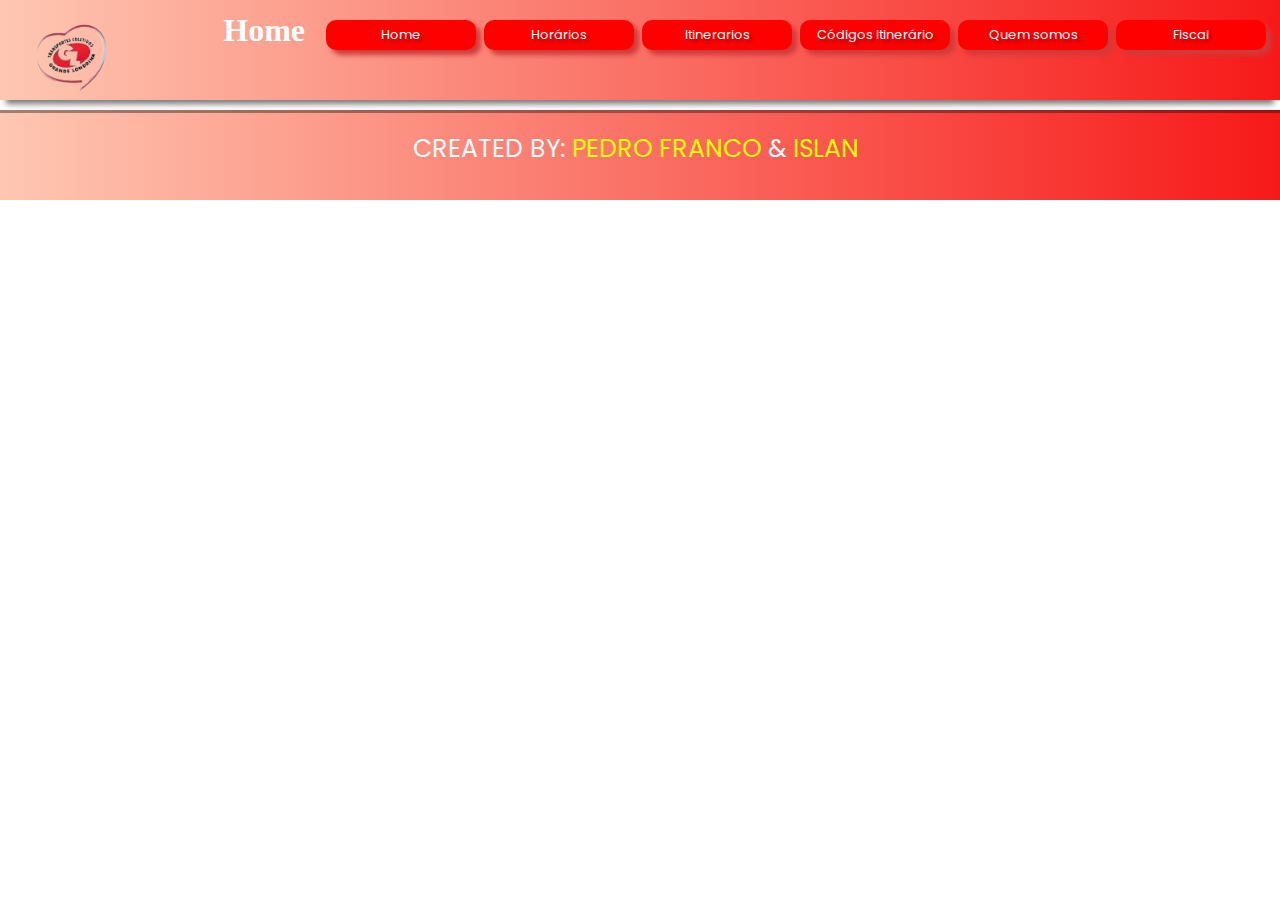
==== index.html @ 49aa9a88 "projeto cco" ====
<!DOCTYPE html>
<html lang="pt-br">
<head>
    <meta charset="UTF-8">
    <meta http-equiv="X-UA-Compatible" content="IE=edge">
    <meta name="viewport" content="width=device-width, initial-scale=1.0">
    <link rel="stylesheet" href="style.css">
    <title>Home</title>
    
</head>
<body>
    <header class="header">
        
        <a href="index.html"><img src="logotcgl.png" alt="TCGL logo" class="logo"></a>

        <h1 class="titulo-header">
            Home
        </h1>

        <nav class="menu-header">
            <a href="index.html" class="menu-header-items">Home</a>
            <a href="horarios.html" class="menu-header-items">Horários</a>
            <a href="itinerarios.html" class="menu-header-items">Itinerarios</a>
            <a href="codigo.html" class="menu-header-items">Códigos Itinerário</a>
            <a href="credits.html" class="menu-header-items">Quem somos</a>
            <a href="Fiscal.html" class="menu-header-items">Fiscal</a>
            
        </nav>
        
    </header> 

    <main class="main-home">
        <div class="main-container">
                
        </div>
    </main>

    <footer class="footer">
        <span class="footer-creditos">
            Created by: <a href="#" style="color: yellow; text-decoration: none;">Pedro Franco</a> & <a href="#" style="color: yellow; text-decoration: none;">Islan</a>
        </span>
    </footer>
</body>
</html>
---- style.css ----
@import url('https://fonts.googleapis.com/css2?family=Poppins:wght@500&display=swap');

body{
    margin: 0%;
    padding: 0%;
    background-image: url();
    background-repeat: no-repeat;
    width: auto;
    height: auto;
}

.alerta_div {
    margin: 250px;
    background-color: rgba(209, 0, 0, 0.815);
    border-radius: 5px;
    box-shadow: 4px 4px rgba(0, 0, 0, 0.281);
    border-style: solid;
    border-radius: 40px;
    border-color: rgba(209, 0, 0, 0.336);
    height: 160px;
    width: 69vw;
}

.alerta_titulo {
    margin: 0px;
    padding: 0px;
    text-transform: uppercase;
    padding: 10px;
    color: white;
    text-shadow: none;
}

.alerta_button {
    position: absolute;
    top: 47%;
    left: 79%;
    background-color: white;
    height: 50px;
    width: 100px;
    border-style: outset;
    border-color: white;
    border-radius: 20px;
    text-shadow: none;
}

.alerta_button:hover {
    background: rgba(145, 41, 41, 0.534);
	color: #fff;
	border: 1px solid #eee;
	border-radius: 20px;
	box-shadow: 1px 1px 1px rgba(145, 41, 41, 0.534);
	text-shadow: none;
}
.gl {
    margin: 0px;
    padding: 0px;
}


.logo {
    width: 80px;
    height: 80px;
    display: flex;
    justify-content: flex-start;
    padding-top: 5px;
    margin-right: 100px;
    margin-top: 13px;
}

.header {
    background-image: linear-gradient(to left, rgb(247, 25, 25), rgba(252, 71, 0, 0.301));
    height: 100px;
    display: flex;
    flex-wrap: wrap;
    justify-content: flex-end;
    -webkit-box-shadow: 0 10px 6px -6px #777;
    -moz-box-shadow: 0 10px 6px -6px #777;
    box-shadow: 0 10px 6px -6px #777;
}

.main-home {
    width:auto;
    height:auto;
    margin-left: 10px;
    background-image: linear-gradient(to top, rgb(121, 31, 31), rgb(226, 90, 90)(148, 40, 40) )
}

.main-credits {
    width: auto;
    height: auto;
    margin-left: 10px;
    background-image: linear-gradient(to bottom, #f5f5dc, #a5a585)

}

.main-horarios {
    width: auto;
    height: auto;
    background-image: linear-gradient(to bottom, #f5f5dc, #a5a585 );
    -webkit-box-shadow: 0 10px 6px -6px #777;
    -moz-box-shadow: 0 10px 6px -6px #777;
    box-shadow: 0 10px 6px -6px #777;
    display: flex;
    margin-left: 10px;
    border-radius: 0 0 1% 1%;
    justify-content: center;
}

.main-codigos {
    margin-top: 30px 20px 20px 30px;
    padding: 50px 0px 50px;
    width: auto;
    height: auto;
    background-image: linear-gradient(to bottom, #f5f5dc, #a5a585)
}

.menu-header {
    margin: 5px;
    display: inline-flex;
    justify-content: flex-end;   
    text-decoration: none;
    padding-top: 5px;
    padding-right: 5px;
    font-family: 'Poppins';font-size: 13px;
    text-shadow: 3px 3px 3px rgba(0, 0, 0, 0.342);
}

.menu-header-items {
    margin: 10px 4px 0px 4px;
    height: 20px;
    width: 140px;
    background-color: red;
    color: white;
    border: 5px solid red;
    border-radius: 10px;
    display: flex;
    justify-content: center;
    text-decoration: none;
    box-shadow: 5px 5px 5px rgb(207, 59, 59);
}

.menu-header-items:hover {
    width: 120px;
    height: 30px;
    color: black;
    background: rgb(207, 59, 59);
    border: 5px solid rgb(207, 59, 59);
    transition: none;
    -webkit-transition: .4s;
}

.titulo-header {
    margin: 2px 2px 2px 2px;
    padding: 10px 10px 10px 10px;
    position: center;
    color: white;
   
}

.main-itinerarios ul li {
    width: 1000px;
    display: flex;
    justify-content: space-between 10px;
    align-content: normal;
}

.main-itinerarios {
    display: block;
    padding-bottom: 0px;
    margin-bottom: 20px;
    width: auto;
    height: auto;
    background-color: #7777772f;
}

.lista-caminhos {
    display: flex;
    flex-wrap: nowrap;
    justify-content: center;
    padding: 0px;
    margin-bottom: 0px;
    width:90%;
    margin-right:0;
}

.lista-caminhos {
    width: 1000px;
}

.lista-caminhos ul li iframe {
    display: inline-block;
    vertical-align: top;
    margin: auto;
    overflow: auto;
}

.itinerarios-listas {
    width: 1000px;
    height: 420px;
    margin: 10px 10px 10px 10px;
    padding: 10px 10px 10px;
}

.caminhos {
    margin-left: 20px;
    display: flex;
    flex-wrap: wrap;
    justify-content: center;
}

.caminhos > h2 {
    font-size: 18px;
}

iframe {
    width: 300px;
    height: 300px;
    padding: 0px;
    margin-top: 25px;
}

#caminhos {
    display: flex;
    flex-wrap: nowrap;
    width: 200px;
    height: 50px;
    margin-right: 0;
    padding-right: 0;
}

.itinerarios-mapas {
    display: flex;
    justify-content: flex-start;
    flex-flow: column;
    width: 90%;
    height: 100%;
}

.itinerarios-listas {
    display: flex;
    justify-content: center;
    width: 100%;
    margin-right: 0;
    padding-right: 0;
}

.nome-linha {
    font-family: 'Poppins', sans-serif;
    font-size: 6px
}

.select-shadow {
    height: 30px;
    
}

.semana-horarios {
    width: 1300px;
    height: 1100px;
    margin: 10px 10px 10px 10px;
    padding: 10px 10px 10px 20px;
}

.codigos {
    width: 90%;
    height: 600px;
    margin: 16px 16px 16px;
    position: relative;
}

.main-horarios h1 {
    display: flex;
    justify-content: center;
}

.main-horarios h2 {
    margin-left: 18px;
}

.titulo-terminais {
    background-color: rgb(247, 25, 25);
    height: 50px;
    display: flex;
    justify-content: center;
    align-items: center;
    margin-top: 20px;
    border-radius: 5px;
    box-shadow: 0.5rem 0.5rem 0.5rem rgba(0, 0, 0, 0.336);
}

.footer {
    background-image: linear-gradient(to left, rgb(247, 25, 25), rgba(252, 71, 0, 0.301));
    width: 100%;
    height: 90px;
    box-shadow:inset 0px 3px 0px rgba(0, 0, 0, 0.356);
    margin-top: 10px;
    font-family: 'Poppins', sans-serif;
    color: white;
    text-transform: uppercase;
    display: flex;
    justify-content: center;
    font-size: 25px;
}

.footer-creditos {
    margin: 20px 23px 23px 15px;
}
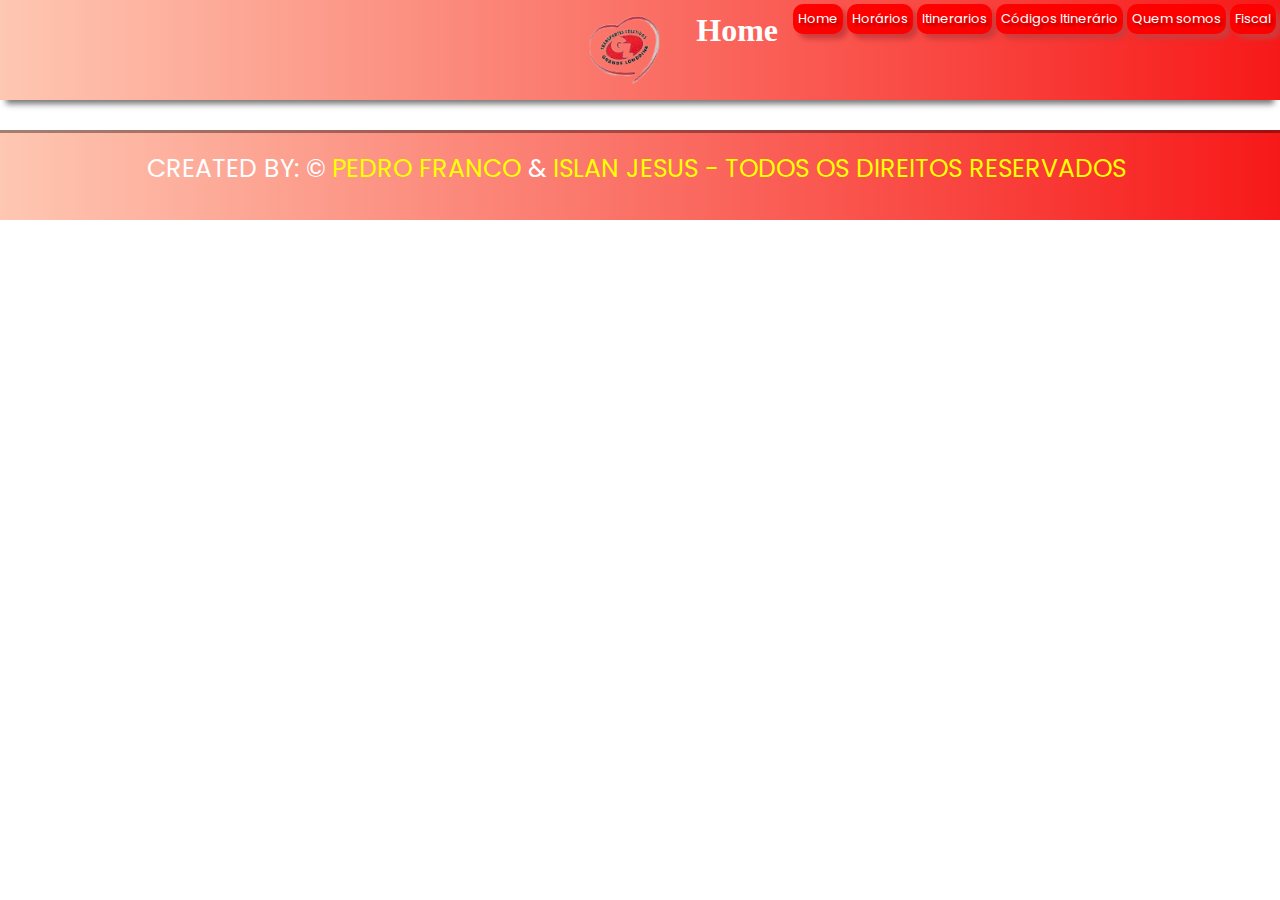
==== commit 2e1f5d08: "Add files via upload" ====
--- a/index.html
+++ b/index.html
@@ -37,8 +37,9 @@
 
     <footer class="footer">
         <span class="footer-creditos">
-            Created by: <a href="#" style="color: yellow; text-decoration: none;">Pedro Franco</a> & <a href="#" style="color: yellow; text-decoration: none;">Islan</a>
+            Created by: &copy;<a href="#" style="color: yellow; text-decoration: none;"> Pedro Franco</a> & <a href="#" style="color: yellow; text-decoration: none;"> Islan Jesus - Todos os direitos reservados</a>
         </span>
+        
     </footer>
 </body>
 </html>--- a/style.css
+++ b/style.css
@@ -51,10 +51,6 @@
 	box-shadow: 1px 1px 1px rgba(145, 41, 41, 0.534);
 	text-shadow: none;
 }
-.gl {
-    margin: 0px;
-    padding: 0px;
-}
 
 
 .logo {
@@ -63,25 +59,60 @@
     display: flex;
     justify-content: flex-start;
     padding-top: 5px;
-    margin-right: 100px;
-    margin-top: 13px;
+    margin-right: 20px;
+    margin-top: 5px;
 }
 
 .header {
+    min-width: 320px;
+    max-width: 1600px;
     background-image: linear-gradient(to left, rgb(247, 25, 25), rgba(252, 71, 0, 0.301));
     height: 100px;
     display: flex;
-    flex-wrap: wrap;
     justify-content: flex-end;
     -webkit-box-shadow: 0 10px 6px -6px #777;
     -moz-box-shadow: 0 10px 6px -6px #777;
     box-shadow: 0 10px 6px -6px #777;
 }
+.menu-header {
+    margin: 1px;
+    display: inline-flex;
+    justify-content: left; 
+    text-decoration: none;
+    padding-top: 1px;
+    padding-right: 1px;
+    font-family: 'Poppins';font-size: 13px;
+    text-shadow: 3px 3px 3px rgba(0, 0, 0, 0.342);
+}
+
+.menu-header-items {
+    margin: 2px 2px 2px 2px;
+    height: 20px;
+    background-color: red;
+    color: white;
+    border: 5px solid red;
+    border-radius: 10px;
+    display: flex;
+    justify-content: center;
+    text-decoration: none;
+    box-shadow: 5px 5px 5px rgb(207, 59, 59);
+}
+
+.menu-header-items:hover {
+    width: 120px;
+    height: 30px;
+    color: black;
+    background: yellow;
+    border: 5px solid yellow;
+    transition: none;
+    -webkit-transition: .4s;
+}
 
 .main-home {
     width:auto;
     height:auto;
     margin-left: 10px;
+    margin-bottom: 30px;
     background-image: linear-gradient(to top, rgb(121, 31, 31), rgb(226, 90, 90)(148, 40, 40) )
 }
 
@@ -94,85 +125,86 @@
 }
 
 .main-horarios {
-    width: auto;
+    
     height: auto;
     background-image: linear-gradient(to bottom, #f5f5dc, #a5a585 );
-    -webkit-box-shadow: 0 10px 6px -6px #777;
-    -moz-box-shadow: 0 10px 6px -6px #777;
-    box-shadow: 0 10px 6px -6px #777;
-    display: flex;
-    margin-left: 10px;
+    display: flex;
+    margin: auto;
     border-radius: 0 0 1% 1%;
     justify-content: center;
+    min-width: 320px;
+    max-width: 1300px;
+    display: block
+}
+
+main .tcr > h1 {
+    background-color:  rgb(0, 225, 255);
 }
 
 .main-codigos {
     margin-top: 30px 20px 20px 30px;
     padding: 50px 0px 50px;
-    width: auto;
     height: auto;
     background-image: linear-gradient(to bottom, #f5f5dc, #a5a585)
 }
 
-.menu-header {
-    margin: 5px;
-    display: inline-flex;
-    justify-content: flex-end;   
-    text-decoration: none;
-    padding-top: 5px;
-    padding-right: 5px;
-    font-family: 'Poppins';font-size: 13px;
-    text-shadow: 3px 3px 3px rgba(0, 0, 0, 0.342);
-}
-
-.menu-header-items {
-    margin: 10px 4px 0px 4px;
-    height: 20px;
-    width: 140px;
-    background-color: red;
-    color: white;
-    border: 5px solid red;
-    border-radius: 10px;
-    display: flex;
-    justify-content: center;
-    text-decoration: none;
-    box-shadow: 5px 5px 5px rgb(207, 59, 59);
-}
-
-.menu-header-items:hover {
-    width: 120px;
-    height: 30px;
-    color: black;
-    background: rgb(207, 59, 59);
-    border: 5px solid rgb(207, 59, 59);
-    transition: none;
-    -webkit-transition: .4s;
-}
 
 .titulo-header {
     margin: 2px 2px 2px 2px;
     padding: 10px 10px 10px 10px;
     position: center;
     color: white;
-   
-}
+    font-size: 32px;
+ }
 
 .main-itinerarios ul li {
-    width: 1000px;
+    
     display: flex;
     justify-content: space-between 10px;
     align-content: normal;
 }
 
 .main-itinerarios {
+   
     display: block;
     padding-bottom: 0px;
     margin-bottom: 20px;
-    width: auto;
     height: auto;
     background-color: #7777772f;
 }
 
+.fiscal-plan {
+    margin: auto;
+   padding: 10px 10px 10px 20px;
+   width: 90%;
+   height: 700px;
+   display: block;
+}
+
+.fiscais {
+    height: auto;
+    background-image: linear-gradient(to bottom, #f5f5dc, #a5a585 );
+    display: flex;
+    margin: auto;
+    border-radius: 0 0 1% 1%;
+    justify-content: center;
+    width: 90%;
+    display: block;
+}
+
+.fiscais  h1{
+    display: flex;
+    justify-content: center;
+    font-size: 20px;
+    background-color: yellow;
+    height: 35px;
+    display: flex;
+    justify-content: center;
+    align-items: center;
+    margin-top: 16px;
+    border-radius: 5px;
+    box-shadow: 0.5rem 0.5rem 0.5rem rgba(0, 0, 0, 0.336)
+}
 .lista-caminhos {
     display: flex;
     flex-wrap: nowrap;
@@ -212,12 +244,6 @@
     font-size: 18px;
 }
 
-iframe {
-    width: 300px;
-    height: 300px;
-    padding: 0px;
-    margin-top: 25px;
-}
 
 #caminhos {
     display: flex;
@@ -239,7 +265,7 @@
 .itinerarios-listas {
     display: flex;
     justify-content: center;
-    width: 100%;
+    width: 90%;
     margin-right: 0;
     padding-right: 0;
 }
@@ -255,10 +281,33 @@
 }
 
 .semana-horarios {
+   margin: auto;
+   padding: 10px 10px 10px 20px;
+   width: 90%;
+   height: 1100px;
+   display: block;
+}
+
+div.terminal {
+    border: 4px solid #c2c2c26b;
+    padding: 10px;
+    cursor: pointer;
+    margin: 5px;
+    
+}
+
+section.container div.descricao-terminal{
+    height: 0;
+    overflow: hidden;
+    transition: 0.3s;
+}
+
+section.container div.descricao-terminal.ativo {
+    height: 1050px;
     width: 1300px;
-    height: 1100px;
-    margin: 10px 10px 10px 10px;
-    padding: 10px 10px 10px 20px;
+    transition: 0.3s;
+    background-color: rgba(245, 133, 41, 0.356);
+    
 }
 
 .codigos {
@@ -268,25 +317,20 @@
     position: relative;
 }
 
-.main-horarios h1 {
-    display: flex;
-    justify-content: center;
-}
-
 .main-horarios h2 {
-    margin-left: 18px;
-}
-
-.titulo-terminais {
-    background-color: rgb(247, 25, 25);
-    height: 50px;
+    display: flex;
+    justify-content: center;
+    font-size: 20px;
+    background-color: yellow;
+    height: 35px;
     display: flex;
     justify-content: center;
     align-items: center;
-    margin-top: 20px;
+    margin-top: 16px;
     border-radius: 5px;
-    box-shadow: 0.5rem 0.5rem 0.5rem rgba(0, 0, 0, 0.336);
-}
+    box-shadow: 0.5rem 0.5rem 0.5rem rgba(0, 0, 0, 0.336)
+}
+
 
 .footer {
     background-image: linear-gradient(to left, rgb(247, 25, 25), rgba(252, 71, 0, 0.301));
@@ -304,4 +348,6 @@
 
 .footer-creditos {
     margin: 20px 23px 23px 15px;
+    min-width: 320px;
+    max-width: 1200px;
 }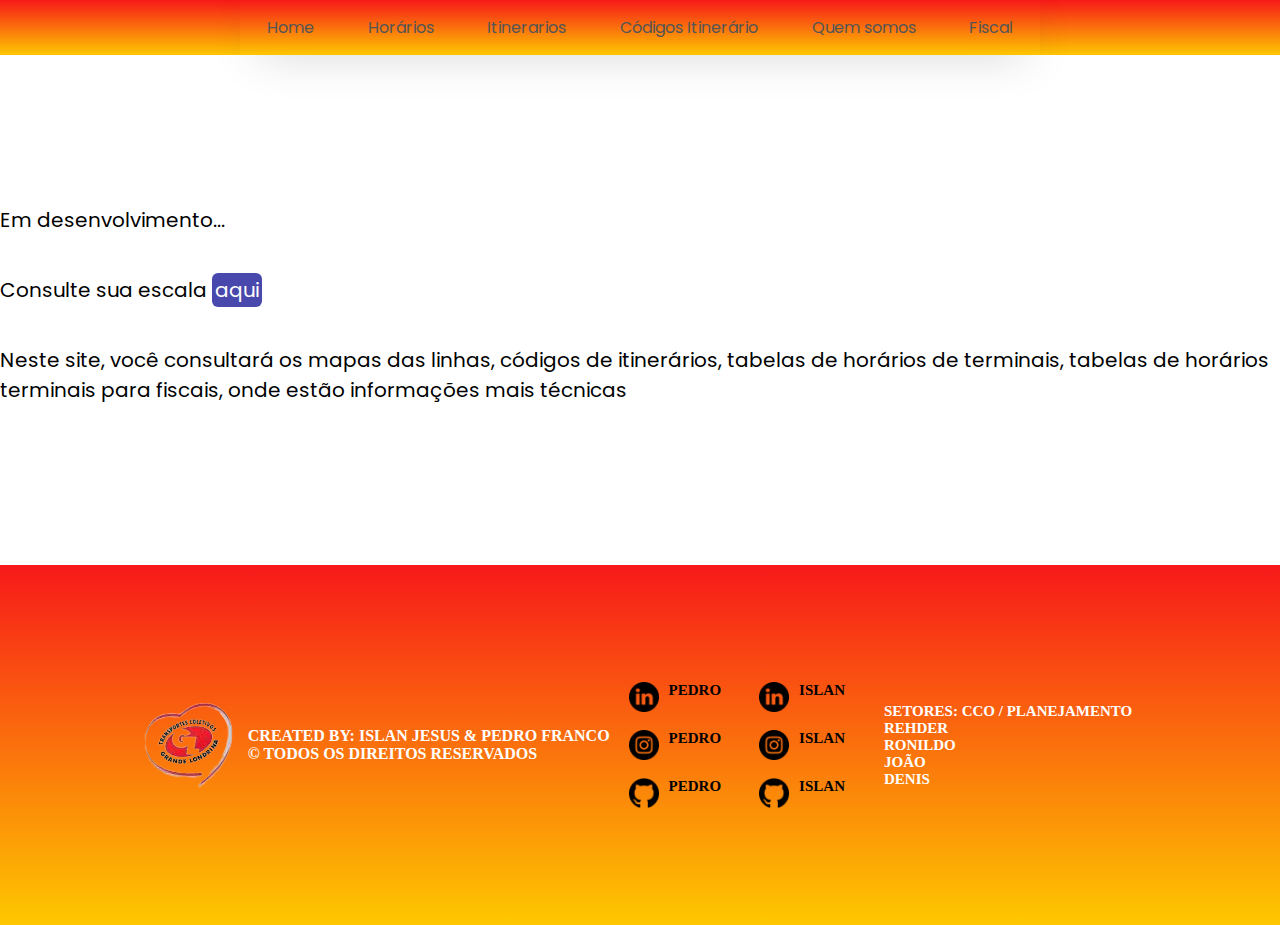
==== commit ea521ed0: "Add files via upload" ====
--- a/index.html
+++ b/index.html
@@ -1,45 +1,77 @@
 <!DOCTYPE html>
 <html lang="pt-br">
+
 <head>
     <meta charset="UTF-8">
     <meta http-equiv="X-UA-Compatible" content="IE=edge">
     <meta name="viewport" content="width=device-width, initial-scale=1.0">
     <link rel="stylesheet" href="style.css">
     <title>Home</title>
-    
+
 </head>
+
 <body>
     <header class="header">
-        
-        <a href="index.html"><img src="logotcgl.png" alt="TCGL logo" class="logo"></a>
+        <div class="menu-content">
+            <label class="open-menu-all" for="open-menu-all">
+                <input class="input-menu-all" id="open-menu-all" type="checkbox" name="menu-open">
+                <div class="navegacao-mobile">
+                    <span class="linha-menu"></span>
+                    <span class="linha-menu"></span>
+                    <span class="linha-menu"></span>
+                </div>
+                <ul class="list-menu">
+                    <li class="item-menu"><a class="link-menu" href="index.html" class="menu-header-items">Home</a></li>
+                    <li class="item-menu"><a class="link-menu" href="horarios.html"
+                            class="menu-header-items">Horários</a></li>
+                    <li class="item-menu"><a class="link-menu" href="itinerarios.html"
+                            class="menu-header-items">Itinerarios</a></li>
+                    <li class="item-menu"><a class="link-menu" href="codigo.html" class="menu-header-items">Códigos
+                            Itinerário</a></li>
+                    <li class="item-menu"><a class="link-menu" href="credits.html" class="menu-header-items">Quem
+                            somos</a></li>
+                    <li class="item-menu"><a class="link-menu" href="Fiscal.html" class="menu-header-items">Fiscal</a>
+                    </li>
 
-        <h1 class="titulo-header">
-            Home
-        </h1>
 
-        <nav class="menu-header">
-            <a href="index.html" class="menu-header-items">Home</a>
-            <a href="horarios.html" class="menu-header-items">Horários</a>
-            <a href="itinerarios.html" class="menu-header-items">Itinerarios</a>
-            <a href="codigo.html" class="menu-header-items">Códigos Itinerário</a>
-            <a href="credits.html" class="menu-header-items">Quem somos</a>
-            <a href="Fiscal.html" class="menu-header-items">Fiscal</a>
-            
-        </nav>
-        
-    </header> 
+                </ul>
+            </label>
+        </div>
+    </header>
 
-    <main class="main-home">
+    
         <div class="main-container">
-                
+            <p>Em desenvolvimento...</p>
+            <p>Consulte sua escala <a href="http://intranet.tcgrandelondrina.com.br:8080/escala/" target="_blank">aqui</a></p>
+            <p>Neste site, você consultará os mapas das linhas, códigos de itinerários, 
+                tabelas de horários de terminais, 
+                tabelas de horários terminais para fiscais, onde estão informações mais técnicas </p>
         </div>
-    </main>
+             
+    
+   
+    
+    <footer class="footer">
+        <img src="logotcgl.png" alt="logotcgl" class="logorodape">
 
-    <footer class="footer">
         <span class="footer-creditos">
-            Created by: &copy;<a href="#" style="color: yellow; text-decoration: none;"> Pedro Franco</a> & <a href="#" style="color: yellow; text-decoration: none;"> Islan Jesus - Todos os direitos reservados</a>
+            Created by: Islan Jesus & Pedro Franco <br>
+            &copy; Todos os direitos reservados
         </span>
-        
+
+        <div class="icons">
+            <a href=""><img src="linkedin (2).png" alt="">Pedro</a>
+            <a href=""><img src="instagram (1).png"  alt="">Pedro</a>
+            <a href=""><img src="github logo.png" alt="">Pedro</a>
+        </div>
+
+        <div class="icons">
+            <a href="linkedin.com/in/islan-santiago-98a3194b" target="_blank"><img src="linkedin (2).png" alt="">Islan</a>
+            <a href="https://www.instagram.com/islansantiago" target="_blank"><img src="instagram (1).png"  alt="">Islan</a>
+            <a href="https://github.com/islanjesus" target="_blank"><img src="github logo.png" alt="">Islan</a>
+        </div>
+        <p class="set">Setores: CCO / Planejamento <br> Rehder <br> Ronildo <br> João <br> Denis </p>
     </footer>
 </body>
-</html>+
+</html>
--- a/style.css
+++ b/style.css
@@ -1,13 +1,15 @@
 @import url('https://fonts.googleapis.com/css2?family=Poppins:wght@500&display=swap');
-
-body{
-    margin: 0%;
-    padding: 0%;
-    background-image: url();
-    background-repeat: no-repeat;
-    width: auto;
-    height: auto;
-}
+@import url('https://fonts.googleapis.com/css2?family=Ubuntu:ital,wght@0,700;1,300;1,500&display=swap');
+@import url('https://fonts.googleapis.com/css2?family=Patua+One&display=swap');
+
+
+body {
+    margin: 0px;
+    padding: 0px;
+}
+
+
+/*PÁGINA DE ALERTA*/
 
 .alerta_div {
     margin: 250px;
@@ -45,154 +47,220 @@
 
 .alerta_button:hover {
     background: rgba(145, 41, 41, 0.534);
-	color: #fff;
-	border: 1px solid #eee;
-	border-radius: 20px;
-	box-shadow: 1px 1px 1px rgba(145, 41, 41, 0.534);
-	text-shadow: none;
-}
-
+    color: #fff;
+    border: 1px solid #eee;
+    border-radius: 20px;
+    box-shadow: 1px 1px 1px rgba(145, 41, 41, 0.534);
+    text-shadow: none;
+}
+
+/*HOME*/
+.main-home {
+    width: 80vw;
+    height: 90vh;
+    margin-left: 10px;
+    margin-bottom: 30px;
+    background-color: #fff;
+    display: flex;
+    position: relative;
+    left: 40px;
+    border-radius: 3px 3px;
+    border: solid black;
+}
+
+.main-credits::before {
+    content: "";
+    position: absolute;
+    inset: 0;
+    background-image: url("Logo_Coração_760KB__jpeg_-removebg-preview.png");
+    background-repeat: no-repeat;
+    background-position: center;
+    opacity: 0.1;
+    z-index: 0;
+}
+
+.main-container {
+    font-size: 20px;
+    display: flex;
+    justify-content: center;
+    flex-direction: column;
+    position: relative;
+    bottom: px;
+    
+    font-family: 'Poppins', sans-serif;
+    height: 500px;
+}
+
+.main-container a {
+    background-color: rgb(73, 73, 173);
+    text-decoration: none;
+    color: #fff;
+    padding: 3px;
+    border-radius: 6px;
+}
+
+.main-container a:hover {
+    background-color: rgba(112, 240, 240, 0.575);
+    color: rgb(0, 0, 141);
+}
+
+
+
+/*HEADER*/
+header {
+    background-color: yellow;
+}
+
+.header {
+    background-image: linear-gradient(to bottom, rgb(247, 25, 25), rgba(252, 71, 0, 0.301));
+    width: 100%;
+    font-family: 'Poppins', sans-serif;
+}
+
+.header a {
+    background-color: yellow;
+}
 
 .logo {
-    width: 80px;
-    height: 80px;
-    display: flex;
-    justify-content: flex-start;
-    padding-top: 5px;
-    margin-right: 20px;
-    margin-top: 5px;
-}
-
-.header {
+    display: flex;
+    height: 50px;
+}
+
+ul {
+    list-style: none;
+    padding: 0;
+    margin: 0;
+}
+
+@media (min-width: 991px) {
+
+    .menu-content {
+        max-width: 800px;
+        width: 100%;
+        margin: 0 auto;
+        display: block;
+    }
+
+    .list-menu {
+        display: flex !important;
+        justify-content: space-between;
+        width: 100%;
+        background: #fff;
+        box-shadow: 2px 9px 49px -17px rgba(0, 0, 0, 0.3);
+
+    }
+
+    .header a {
+        text-decoration: none;
+        background-image: linear-gradient(to bottom, rgb(247, 25, 25), rgba(252, 71, 0, 0.301));
+
+    }
+
+
+    .item-menu {
+        flex: auto;
+    }
+
+    .item-menu .link-menu {
+        padding: 15px;
+        color: #555;
+        display: block;
+        transition: .4s;
+        cursor: pointer;
+        text-align: center
+    }
+
+    .item-menu .link-menu:hover {
+        background: yellow;
+        color: black;
+    }
+
+    .navegacao-mobile {
+        display: none !important;
+    }
+
+    .main-home {
+     
+        height: 80vh;
+        position: relative;
+        left: 40px;
+    }
+}
+
+.navegacao-mobile {
+    background-image: linear-gradient(to bottom, rgb(247, 25, 25), rgba(252, 71, 0, 0.301));
+    background-color: yellow;
+    padding: 10px;
+    display: block;
+    width: 53px;
+    cursor: pointer;
+}
+
+.linha-menu {
+    width: 25px;
+    height: 3px;
+    border-radius: 5px;
+    background: #555;
+    margin: 4px;
+    display: block;
+}
+
+.input-menu-all {
+    display: none !important;
+}
+
+.list-menu {
+    display: none;
+    width: 100%;
+    background: #fff;
+    box-shadow: 2px 9px 49px -17px rgba(0, 0, 0, 0.3);
+}
+
+.item-menu {
+    flex: auto;
+}
+
+.item-menu .link-menu {
+    padding: 15px;
+    color: #555;
+    display: block;
+    transition: .4s;
+    cursor: pointer;
+    text-align: center
+}
+
+.input-menu-all:checked~.list-menu {
+    display: block;
+
+}
+
+.input-menu-all:checked~.list-menu .link-menu {
+    text-align: left;
+}
+
+/*HORÁRIOS */
+.main-horarios {
+
+    height: auto;
+    background-image: linear-gradient(to bottom, #f5f5dc, #a5a585);
+    display: flex;
+    margin: auto;
+    border-radius: 0 0 1% 1%;
+    justify-content: center;
     min-width: 320px;
     max-width: 1600px;
-    background-image: linear-gradient(to left, rgb(247, 25, 25), rgba(252, 71, 0, 0.301));
-    height: 100px;
-    display: flex;
-    justify-content: flex-end;
-    -webkit-box-shadow: 0 10px 6px -6px #777;
-    -moz-box-shadow: 0 10px 6px -6px #777;
-    box-shadow: 0 10px 6px -6px #777;
-}
-.menu-header {
-    margin: 1px;
-    display: inline-flex;
-    justify-content: left; 
-    text-decoration: none;
-    padding-top: 1px;
-    padding-right: 1px;
-    font-family: 'Poppins';font-size: 13px;
-    text-shadow: 3px 3px 3px rgba(0, 0, 0, 0.342);
-}
-
-.menu-header-items {
-    margin: 2px 2px 2px 2px;
-    height: 20px;
-    background-color: red;
-    color: white;
-    border: 5px solid red;
-    border-radius: 10px;
-    display: flex;
-    justify-content: center;
-    text-decoration: none;
-    box-shadow: 5px 5px 5px rgb(207, 59, 59);
-}
-
-.menu-header-items:hover {
-    width: 120px;
-    height: 30px;
-    color: black;
-    background: yellow;
-    border: 5px solid yellow;
-    transition: none;
-    -webkit-transition: .4s;
-}
-
-.main-home {
-    width:auto;
-    height:auto;
-    margin-left: 10px;
-    margin-bottom: 30px;
-    background-image: linear-gradient(to top, rgb(121, 31, 31), rgb(226, 90, 90)(148, 40, 40) )
-}
-
-.main-credits {
-    width: auto;
-    height: auto;
-    margin-left: 10px;
-    background-image: linear-gradient(to bottom, #f5f5dc, #a5a585)
-
-}
-
-.main-horarios {
-    
-    height: auto;
-    background-image: linear-gradient(to bottom, #f5f5dc, #a5a585 );
-    display: flex;
+    display: block;
+}
+
+.semana-horarios {
     margin: auto;
-    border-radius: 0 0 1% 1%;
-    justify-content: center;
-    min-width: 320px;
-    max-width: 1300px;
-    display: block
-}
-
-main .tcr > h1 {
-    background-color:  rgb(0, 225, 255);
-}
-
-.main-codigos {
-    margin-top: 30px 20px 20px 30px;
-    padding: 50px 0px 50px;
-    height: auto;
-    background-image: linear-gradient(to bottom, #f5f5dc, #a5a585)
-}
-
-
-.titulo-header {
-    margin: 2px 2px 2px 2px;
-    padding: 10px 10px 10px 10px;
-    position: center;
-    color: white;
-    font-size: 32px;
- }
-
-.main-itinerarios ul li {
-    
-    display: flex;
-    justify-content: space-between 10px;
-    align-content: normal;
-}
-
-.main-itinerarios {
-   
-    display: block;
-    padding-bottom: 0px;
-    margin-bottom: 20px;
-    height: auto;
-    background-color: #7777772f;
-}
-
-.fiscal-plan {
-    margin: auto;
-   padding: 10px 10px 10px 20px;
-   width: 90%;
-   height: 700px;
-   display: block;
-}
-
-.fiscais {
-    height: auto;
-    background-image: linear-gradient(to bottom, #f5f5dc, #a5a585 );
-    display: flex;
-    margin: auto;
-    border-radius: 0 0 1% 1%;
-    justify-content: center;
+    padding: 10px 10px 10px 20px;
     width: 90%;
-    display: block;
-}
-
-.fiscais  h1{
+    height: 1100px;
+    display: block;
+}
+
+.main-horarios h2 {
     display: flex;
     justify-content: center;
     font-size: 20px;
@@ -203,89 +271,22 @@
     align-items: center;
     margin-top: 16px;
     border-radius: 5px;
-    box-shadow: 0.5rem 0.5rem 0.5rem rgba(0, 0, 0, 0.336)
-}
-.lista-caminhos {
-    display: flex;
-    flex-wrap: nowrap;
-    justify-content: center;
-    padding: 0px;
-    margin-bottom: 0px;
-    width:90%;
-    margin-right:0;
-}
-
-.lista-caminhos {
-    width: 1000px;
-}
-
-.lista-caminhos ul li iframe {
-    display: inline-block;
-    vertical-align: top;
-    margin: auto;
-    overflow: auto;
-}
-
-.itinerarios-listas {
-    width: 1000px;
-    height: 420px;
-    margin: 10px 10px 10px 10px;
-    padding: 10px 10px 10px;
-}
-
-.caminhos {
-    margin-left: 20px;
-    display: flex;
-    flex-wrap: wrap;
-    justify-content: center;
-}
-
-.caminhos > h2 {
-    font-size: 18px;
-}
-
-
-#caminhos {
-    display: flex;
-    flex-wrap: nowrap;
-    width: 200px;
-    height: 50px;
-    margin-right: 0;
-    padding-right: 0;
-}
-
-.itinerarios-mapas {
-    display: flex;
-    justify-content: flex-start;
-    flex-flow: column;
-    width: 90%;
-    height: 100%;
-}
-
-.itinerarios-listas {
-    display: flex;
-    justify-content: center;
-    width: 90%;
-    margin-right: 0;
-    padding-right: 0;
-}
-
-.nome-linha {
-    font-family: 'Poppins', sans-serif;
-    font-size: 6px
-}
-
-.select-shadow {
-    height: 30px;
-    
-}
-
-.semana-horarios {
-   margin: auto;
-   padding: 10px 10px 10px 20px;
-   width: 90%;
-   height: 1100px;
-   display: block;
+    box-shadow: 0.5rem 0.5rem 0.5rem rgba(0, 0, 0, 0.336);
+}
+
+section.container div.descricao-terminal {
+    height: 0;
+    overflow: hidden;
+    transition: 0.3s;
+}
+
+section.container div.descricao-terminal.ativo {
+    min-width: 320px;
+    max-width: 1600px;
+    height: 1110px;
+    transition: 0.3s;
+    background-color: rgba(245, 133, 41, 0.356);
+
 }
 
 div.terminal {
@@ -293,21 +294,96 @@
     padding: 10px;
     cursor: pointer;
     margin: 5px;
+
+}
+
+
+
+/*ITINERÁRIOS*/
+
+
+
+.main-itinerarios {
+    margin: 20px;
+    width: auto;
+    background-image: linear-gradient(to bottom, #f5f5dc, #a5a585);
+    position: relative;
+   
+}
+
+.itinerarios-listas {
+    margin: 5px;
+    display: flex;
+
+}
+
+.caminhos>iframe {
+    display: block;
+    height: 200px;
+    min-width: 100px;
+    max-width: 16000;
+
+}
+
+.lista-caminhos {
+    display: flex;
+    flex-wrap: nowrap;
+    justify-content: center;
+    padding: 10px;
+}
+
+.main-itinerarios ul li {
+    display: grid;
+    justify-content: space-between 10px;
+    align-content: normal;
+
+}
+
+.select-shadow {
+    height: 30px;
+
+}
+
+.nome-linha {
+    font-family: 'Poppins', sans-serif;
+    font-size: 6px;
+}
+
+.caminhos>h2 {
+    font-size: 18px;
+}
+
+
+.att  {
+    background-color: #7cd164;
+}
+
+.att2 {
+    background-color: #FF750A;
+}    
+.main-itinerarios h2 {
+    font-size: medium;
+    font-family: 'Ubuntu', cursive;
+    color: gray;
+}
+
+.WhatsApp {
     
-}
-
-section.container div.descricao-terminal{
-    height: 0;
-    overflow: hidden;
-    transition: 0.3s;
-}
-
-section.container div.descricao-terminal.ativo {
-    height: 1050px;
-    width: 1300px;
-    transition: 0.3s;
-    background-color: rgba(245, 133, 41, 0.356);
-    
+    background-color: rgba(107, 228, 26, 0.404);
+    border: 3px solid rgba(40, 233, 15, 0.301);
+    border-radius: 10px;
+    height:50px;
+    width:50px;
+}
+
+
+/*CODIGOS ITINERÁRIOS*/
+
+.main-codigos {
+    margin-top: 30px 20px 20px 30px;
+    padding: 50px 0px 50px;
+    height: auto;
+    background-image: linear-gradient(to bottom, #f5f5dc, #a5a585);
 }
 
 .codigos {
@@ -317,7 +393,115 @@
     position: relative;
 }
 
-.main-horarios h2 {
+
+/*ITINERÁRIOS TCR*/
+
+
+main .tcr>h1 {
+    background-color: rgb(0, 225, 255);
+}
+
+/*QUEM SOMOS*/
+
+.main-credits {
+    width: 60vw;
+    height: 70vh;
+    margin-left: 10px;
+    background-image: #fff;
+    position: relative;
+    left: 18vw;
+    border: 4px solid black;
+    border-radius: 3px;
+}
+
+.container-credits {
+    display: flex;
+    justify-content: center;
+    flex-direction: column;
+    align-items: center;
+}
+
+
+.main-credits article {
+    font-size: 20px;
+    font-weight: bold;
+    position: relative;
+    left: '';
+    flex-direction: column;
+    display: flex;
+    border-radius: 2%;
+}
+
+.main-credits article::before {
+    content: "";
+    background-color: yellow;
+    background-image: linear-gradient();
+    inset: 0;
+    opacity: 0.5;
+}
+
+
+.devs-container p {
+    font-family: 'Ubuntu', cursive;
+    color: black;
+    font-size: 25px;
+    font-weight: bold;
+    padding-left: 1vw;
+}
+
+
+
+.devs-container {
+    display: flex;
+    flex-wrap: nowrap;
+    justify-content: center;
+}
+
+.devs-container h2, h1 {
+    color: rgb(85, 73, 73);
+    padding-left: 1vw;
+}
+
+.a1 {
+    margin-left: 5vw;
+    display: flex;
+    justify-content: space-around;
+}
+
+.devs-container article {
+    background-color: yellow;
+    background-image: linear-gradient(to bottom, rgb(247, 25, 25), rgba(252, 71, 0, 0.301));
+    width: 20vw;
+}
+
+.linha-vertical {
+    background-color: black;
+    height: 100px;
+    width: 3px;
+    display: block;
+}
+/*FISCAL*/
+
+.fiscal-plan {
+    margin: auto;
+    padding: 10px 10px 10px 20px;
+    width: 90%;
+    height: 700px;
+    display: block;
+}
+
+.fiscais {
+    height: auto;
+    background-image: linear-gradient(to bottom, #f5f5dc, #a5a585);
+    display: flex;
+    margin: auto;
+    border-radius: 0 0 1% 1%;
+    justify-content: center;
+    width: 90%;
+    display: block;
+}
+
+.fiscais h1 {
     display: flex;
     justify-content: center;
     font-size: 20px;
@@ -328,26 +512,101 @@
     align-items: center;
     margin-top: 16px;
     border-radius: 5px;
-    box-shadow: 0.5rem 0.5rem 0.5rem rgba(0, 0, 0, 0.336)
-}
-
+    box-shadow: 0.5rem 0.5rem 0.5rem rgba(0, 0, 0, 0.336);
+}
+
+
+
+/*FOOTER (RODAPÉ) */
+
+.icons img {
+    margin-right: 10px;
+}
+
+.icons img:hover {
+    background-color: #fff;
+    border-radius: 50%;
+}
+
+.icons {
+    display: block;
+    margin-right: 20px;
+    color: black;
+}
+
+.icons a {
+    display: flex;
+    padding: 1vh;
+    color: black;
+}
+
+footer img {
+    display: block;
+    height: 30px;
+    width: 30px;
+}
+
+footer>p {
+    margin-left: 150px;
+    margin-bottom: 80px;
+}
 
 .footer {
-    background-image: linear-gradient(to left, rgb(247, 25, 25), rgba(252, 71, 0, 0.301));
+    overflow: hidden;
+    background-image: linear-gradient(to bottom, rgb(247, 25, 25), rgba(252, 71, 0, 0.301));
+    background-color: yellow;
     width: 100%;
-    height: 90px;
-    box-shadow:inset 0px 3px 0px rgba(0, 0, 0, 0.356);
+    height: 40vh;
     margin-top: 10px;
-    font-family: 'Poppins', sans-serif;
+    font-family: 'Pontua One', cursive;
+    font-weight: bold;
     color: white;
     text-transform: uppercase;
     display: flex;
     justify-content: center;
-    font-size: 25px;
+    font-size: 15px;
+    align-items: center;
+}
+
+.footer a {
+    text-decoration: none;
+    color: black;
+    flex-direction: row;
 }
 
 .footer-creditos {
-    margin: 20px 23px 23px 15px;
-    min-width: 320px;
-    max-width: 1200px;
-}+    margin: 10px;
+    font-size: 16px;
+   
+}
+
+.footer-creditos a {
+    color: black;
+    text-decoration: none;
+}
+
+.footer-creditos a:hover,
+.icons a:hover {
+    color: #fff;
+}
+
+.logorodape {
+    width: 100px;
+    height:100px;
+    position: relative;
+    
+}
+
+.set {
+    margin: 10px;
+}
+
+/*TESTE */
+
+.container-itinerario {
+   
+    height: 70vh;
+    display: flex;
+    justify-content: center;
+    
+}
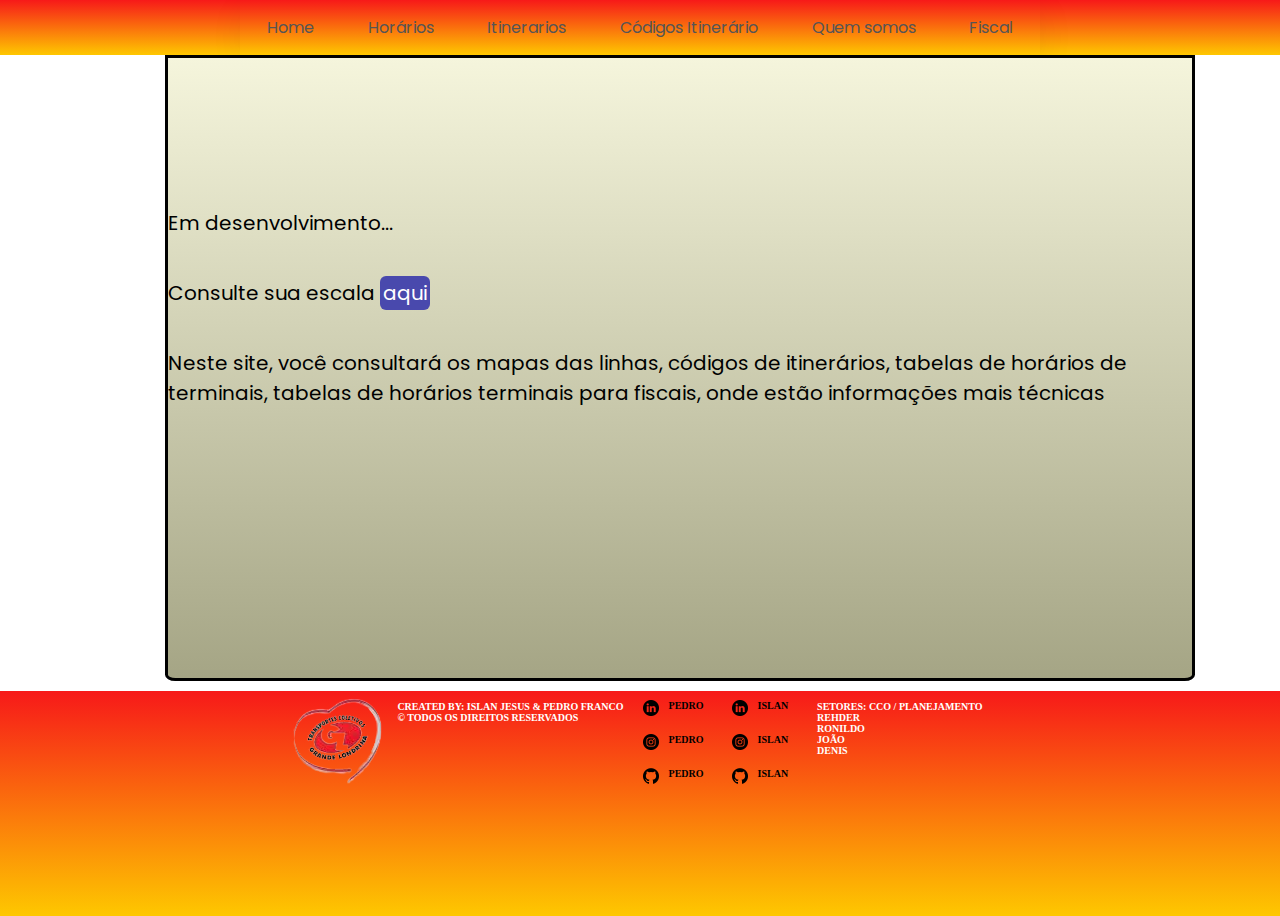
==== commit c9a3332f: "Add files via upload" ====
--- a/index.html
+++ b/index.html
@@ -39,7 +39,7 @@
         </div>
     </header>
 
-    
+    <main class="main-home">
         <div class="main-container">
             <p>Em desenvolvimento...</p>
             <p>Consulte sua escala <a href="http://intranet.tcgrandelondrina.com.br:8080/escala/" target="_blank">aqui</a></p>
@@ -48,7 +48,7 @@
                 tabelas de horários terminais para fiscais, onde estão informações mais técnicas </p>
         </div>
              
-    
+    </main>
    
     
     <footer class="footer">
--- a/style.css
+++ b/style.css
@@ -167,7 +167,7 @@
         display: block;
         transition: .4s;
         cursor: pointer;
-        text-align: center
+        text-align: center;
     }
 
     .item-menu .link-menu:hover {
@@ -180,10 +180,16 @@
     }
 
     .main-home {
-     
-        height: 80vh;
-        position: relative;
-        left: 40px;
+        padding-bottom: 120px;
+        height: auto;
+        background-image: linear-gradient(to bottom, #f5f5dc, #a5a585);
+        display: flex;
+        margin: auto;
+        border-radius: 0 0 1% 1%;
+        justify-content: center;
+        min-width: 320px;
+        max-width: 1600px;
+        display: block;
     }
 }
 
@@ -530,7 +536,7 @@
 
 .icons {
     display: block;
-    margin-right: 20px;
+    margin-right: 10px;
     color: black;
 }
 
@@ -542,13 +548,13 @@
 
 footer img {
     display: block;
-    height: 30px;
-    width: 30px;
+    height: 16px;
+    width: 16px;
 }
 
 footer>p {
-    margin-left: 150px;
-    margin-bottom: 80px;
+    margin-left: 10px;
+    margin-bottom: 10px;
 }
 
 .footer {
@@ -556,7 +562,7 @@
     background-image: linear-gradient(to bottom, rgb(247, 25, 25), rgba(252, 71, 0, 0.301));
     background-color: yellow;
     width: 100%;
-    height: 40vh;
+    height: 25vh;
     margin-top: 10px;
     font-family: 'Pontua One', cursive;
     font-weight: bold;
@@ -564,8 +570,8 @@
     text-transform: uppercase;
     display: flex;
     justify-content: center;
-    font-size: 15px;
-    align-items: center;
+    font-size: 10px;
+    align-items: left;
 }
 
 .footer a {
@@ -576,7 +582,7 @@
 
 .footer-creditos {
     margin: 10px;
-    font-size: 16px;
+    font-size: 10px;
    
 }
 
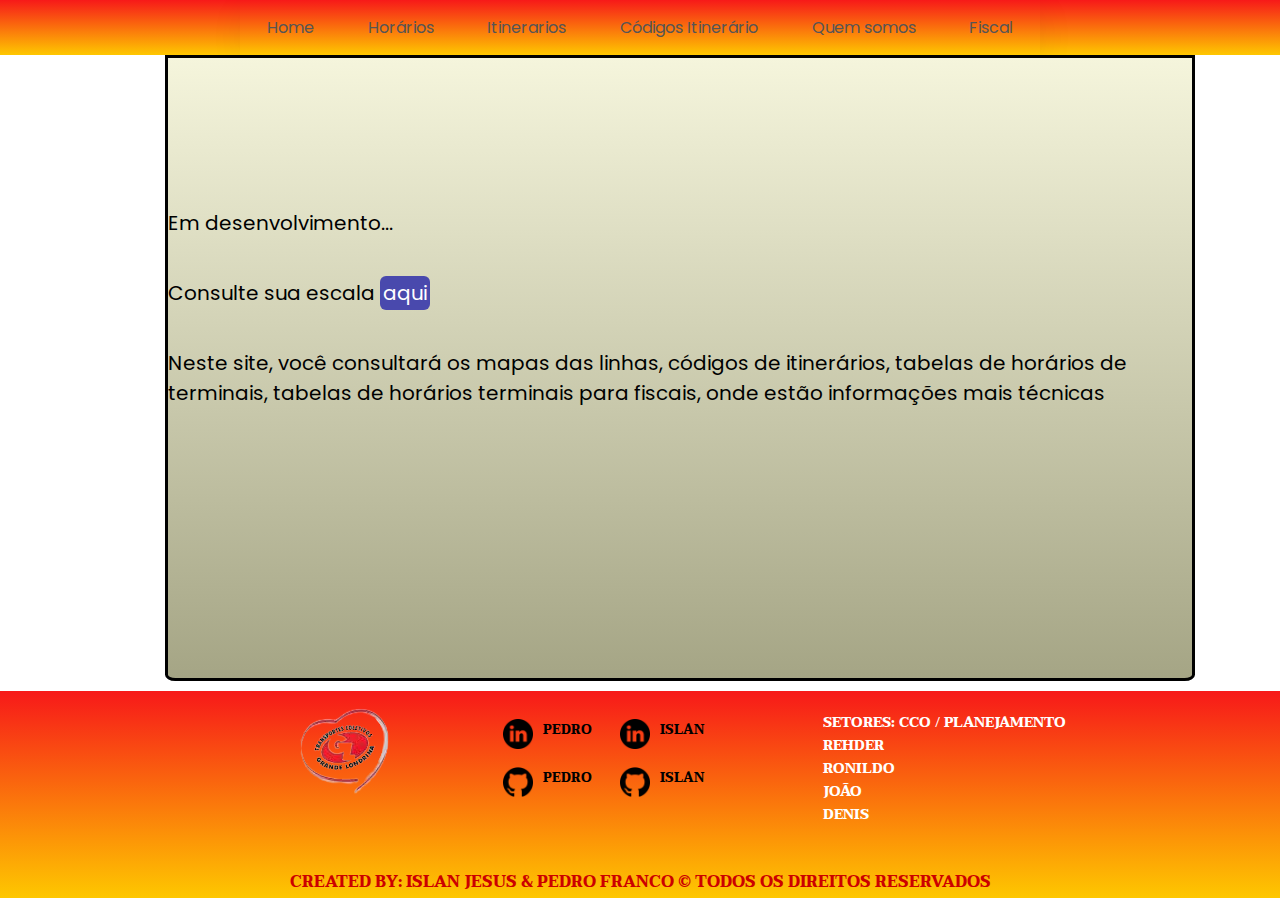
==== commit bf480451: "Add files via upload" ====
--- a/index.html
+++ b/index.html
@@ -51,26 +51,26 @@
     </main>
    
     
-    <footer class="footer">
-        <img src="logotcgl.png" alt="logotcgl" class="logorodape">
+    <footer class="footer"  id="footer">
+        <div class="footer-1">
+            <img src="logotcgl.png" alt="logotcgl" class="logorodape" id="logo">
+            <div class="icons">
+                <a href=""><img src="linkedin (2).png" alt="" class="logos">Pedro</a>
+                <a href=""><img src="github logo.png" alt="" class="logos">Pedro</a>
+            </div>
 
+            <div class="icons">
+                <a href="linkedin.com/in/islan-santiago-98a3194b" target="_blank"><img src="linkedin (2).png"
+                        alt="" class="logos">Islan</a>
+
+                <a href="https://github.com/islanjesus" target="_blank"><img src="github logo.png" alt="" class="logos">Islan</a>
+            </div>
+            <p class="set">Setores: CCO / Planejamento <br> Rehder <br> Ronildo <br> João <br> Denis </p>
+        </div>
         <span class="footer-creditos">
-            Created by: Islan Jesus & Pedro Franco <br>
+            Created by: Islan Jesus & Pedro Franco
             &copy; Todos os direitos reservados
         </span>
-
-        <div class="icons">
-            <a href=""><img src="linkedin (2).png" alt="">Pedro</a>
-            <a href=""><img src="instagram (1).png"  alt="">Pedro</a>
-            <a href=""><img src="github logo.png" alt="">Pedro</a>
-        </div>
-
-        <div class="icons">
-            <a href="linkedin.com/in/islan-santiago-98a3194b" target="_blank"><img src="linkedin (2).png" alt="">Islan</a>
-            <a href="https://www.instagram.com/islansantiago" target="_blank"><img src="instagram (1).png"  alt="">Islan</a>
-            <a href="https://github.com/islanjesus" target="_blank"><img src="github logo.png" alt="">Islan</a>
-        </div>
-        <p class="set">Setores: CCO / Planejamento <br> Rehder <br> Ronildo <br> João <br> Denis </p>
     </footer>
 </body>
 
--- a/style.css
+++ b/style.css
@@ -1,6 +1,7 @@
 @import url('https://fonts.googleapis.com/css2?family=Poppins:wght@500&display=swap');
 @import url('https://fonts.googleapis.com/css2?family=Ubuntu:ital,wght@0,700;1,300;1,500&display=swap');
 @import url('https://fonts.googleapis.com/css2?family=Patua+One&display=swap');
+@import url('https://fonts.googleapis.com/css2?family=Taviraj:wght@300;500;600&display=swap');
 
 
 body {
@@ -191,6 +192,33 @@
         max-width: 1600px;
         display: block;
     }
+
+
+    .footer-1 > p {
+        font-size: 14px;
+        position: relative;
+        left: 7vw;
+    }
+
+    .logos {
+        height: 30px;
+        width: 30px;
+    }
+
+    .footer > span{
+        font-size: 16px;
+    }
+    
+    .logorodape {
+        margin-right: 100px;
+    }
+    
+    .footer-1 > div {
+        position: relative;
+        top: 1vh;
+        font-size: 13px;
+        font-weight: bold;
+    }
 }
 
 .navegacao-mobile {
@@ -447,7 +475,7 @@
 }
 
 
-.devs-container p {
+.container-credits p {
     font-family: 'Ubuntu', cursive;
     color: black;
     font-size: 25px;
@@ -455,11 +483,13 @@
     padding-left: 1vw;
 }
 
-
+.devs-container img {
+    height: 180px;
+    width: 180px;
+}
 
 .devs-container {
     display: flex;
-    flex-wrap: nowrap;
     justify-content: center;
 }
 
@@ -477,15 +507,41 @@
 .devs-container article {
     background-color: yellow;
     background-image: linear-gradient(to bottom, rgb(247, 25, 25), rgba(252, 71, 0, 0.301));
-    width: 20vw;
+    width: 600px;
+    height: 400px;
+    opacity: 0.5;
+    margin: 0px;
+    position: relative;
+    left: 12vw;
+}
+
+.container-credits h2 {
+    position: relative;
+    bottom: 53vh;
 }
 
 .linha-vertical {
     background-color: black;
-    height: 100px;
+    height: 280px;
     width: 3px;
     display: block;
-}
+    position: relative;
+    left: 30vw;
+    bottom: 52vh;
+}
+
+.devs {
+    position: relative;
+    right: 15vw;
+    top: 10vh;
+}
+
+.dev {
+    position: relative;
+    right: 22vw;
+    top: 10vh;
+}
+
 /*FISCAL*/
 
 .fiscal-plan {
@@ -544,6 +600,7 @@
     display: flex;
     padding: 1vh;
     color: black;
+    font-weight: bold;
 }
 
 footer img {
@@ -562,7 +619,7 @@
     background-image: linear-gradient(to bottom, rgb(247, 25, 25), rgba(252, 71, 0, 0.301));
     background-color: yellow;
     width: 100%;
-    height: 25vh;
+    height: 23vh;
     margin-top: 10px;
     font-family: 'Pontua One', cursive;
     font-weight: bold;
@@ -574,6 +631,28 @@
     align-items: left;
 }
 
+.footer-1 {
+    overflow: hidden;
+    width: 100%;
+    height: 25vh;
+    margin-top: 10px;
+    font-family: 'Taviraj', serif;
+    font-weight: bold;
+    color: white;
+    text-transform: uppercase;
+    display: flex;
+    justify-content: center;
+    font-size: 10px;
+    align-items: left;
+}
+
+footer > span {
+    display: flex;
+    justify-content: center;
+    font-family: 'Taviraj', serif;
+    color: #c00;
+}
+
 .footer a {
     text-decoration: none;
     color: black;
@@ -583,16 +662,10 @@
 .footer-creditos {
     margin: 10px;
     font-size: 10px;
-   
-}
-
-.footer-creditos a {
-    color: black;
-    text-decoration: none;
-}
-
-.footer-creditos a:hover,
-.icons a:hover {
+    height: 20px;
+}
+
+.footer-creditos a:hover, .icons a:hover {
     color: #fff;
 }
 
@@ -607,6 +680,11 @@
     margin: 10px;
 }
 
+#footer {
+    display: flex;
+    flex-direction: column;
+}
+
 /*TESTE */
 
 .container-itinerario {
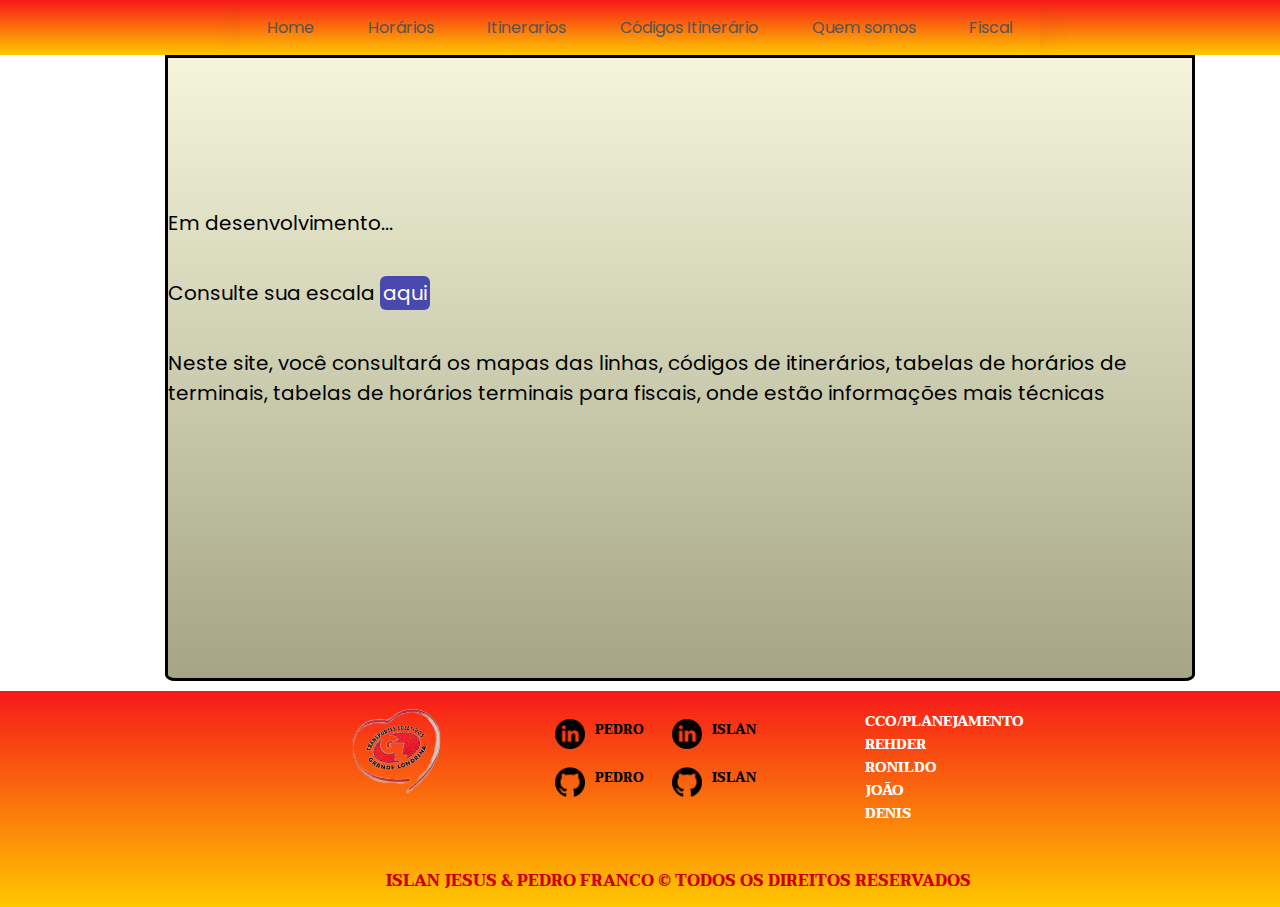
==== commit 6dca2c6b: "Add files via upload" ====
--- a/index.html
+++ b/index.html
@@ -7,7 +7,7 @@
     <meta name="viewport" content="width=device-width, initial-scale=1.0">
     <link rel="stylesheet" href="style.css">
     <title>Home</title>
-
+    <link rel="shortcut icon" href="icons8-onibus-48.png" type="image/x-icon">
 </head>
 
 <body>
@@ -47,11 +47,9 @@
                 tabelas de horários de terminais, 
                 tabelas de horários terminais para fiscais, onde estão informações mais técnicas </p>
         </div>
-             
     </main>
-   
-    
-    <footer class="footer"  id="footer">
+       
+    <footer class="footer" id="footer">
         <div class="footer-1">
             <img src="logotcgl.png" alt="logotcgl" class="logorodape" id="logo">
             <div class="icons">
@@ -60,15 +58,16 @@
             </div>
 
             <div class="icons">
-                <a href="linkedin.com/in/islan-santiago-98a3194b" target="_blank"><img src="linkedin (2).png"
-                        alt="" class="logos">Islan</a>
+                <a href="linkedin.com/in/islan-santiago-98a3194b" target="_blank"><img src="linkedin (2).png" alt=""
+                        class="logos">Islan</a>
 
-                <a href="https://github.com/islanjesus" target="_blank"><img src="github logo.png" alt="" class="logos">Islan</a>
+                <a href="https://github.com/islanjesus" target="_blank"><img src="github logo.png" alt=""
+                        class="logos">Islan</a>
             </div>
-            <p class="set">Setores: CCO / Planejamento <br> Rehder <br> Ronildo <br> João <br> Denis </p>
+            <p class="set">CCO/Planejamento <br> Rehder <br> Ronildo <br> João <br> Denis </p>
         </div>
         <span class="footer-creditos">
-            Created by: Islan Jesus & Pedro Franco
+            Islan Jesus & Pedro Franco
             &copy; Todos os direitos reservados
         </span>
     </footer>
--- a/style.css
+++ b/style.css
@@ -87,7 +87,7 @@
     flex-direction: column;
     position: relative;
     bottom: px;
-    
+
     font-family: 'Poppins', sans-serif;
     height: 500px;
 }
@@ -193,8 +193,75 @@
         display: block;
     }
 
-
-    .footer-1 > p {
+    /* creditos */
+
+    #main-credits {
+        height: 70vh;
+    }
+
+    .linha-vertical {
+        background-color: black;
+        height: 280px;
+        width: 3px;
+        display: block;
+        position: relative;
+        left: 34vw;
+        bottom: 9vh;
+
+    }
+
+    #titulo {
+        font-size: 22px;
+    }
+
+    #devs-container h2,
+    h1 {
+        color: rgb(85, 73, 73);
+        padding-left: 1vw;
+    }
+
+    #a1 {
+        position: relative;
+        left: 2vw;
+        top: 24vh;
+        height: 52vh;
+    }
+    #devs-container > article {
+        width: 50vw;
+    }
+
+    #container-credits H1 {
+        position: relative;
+        bottom: 5vh;
+        left: 29vw;
+    }
+
+    #main-credits h2 {
+        position: relative;
+        bottom: 9vh;
+        left: 25vw;
+        width: 60%;
+        text-decoration: none;
+        font-size: 26px;
+    }
+
+    #devs {
+        position: relative;
+        right: 30vw;
+        top: 137px;
+        font-size: 16px;
+    }
+
+    #dev {
+        position: relative;
+        right: 42vw;
+        top: 25vh;
+        visibility: visible;
+    }
+
+    /* footer */
+
+    .footer-1>p {
         font-size: 14px;
         position: relative;
         left: 7vw;
@@ -205,19 +272,23 @@
         width: 30px;
     }
 
-    .footer > span{
+    .footer>span {
         font-size: 16px;
     }
-    
+
     .logorodape {
         margin-right: 100px;
     }
-    
+
     .footer-1 > div {
         position: relative;
         top: 1vh;
         font-size: 13px;
         font-weight: bold;
+    }
+
+    #iss {
+        visibility: hidden;
     }
 }
 
@@ -272,6 +343,7 @@
     text-align: left;
 }
 
+
 /*HORÁRIOS */
 .main-horarios {
 
@@ -333,16 +405,18 @@
 
 
 
-/*ITINERÁRIOS*/
-
-
+/*ITINERARIOS*/
+
+.whatsap {
+    
+}
 
 .main-itinerarios {
     margin: 20px;
     width: auto;
     background-image: linear-gradient(to bottom, #f5f5dc, #a5a585);
     position: relative;
-   
+    height: 80vh;
 }
 
 .itinerarios-listas {
@@ -373,6 +447,11 @@
 
 }
 
+.main-itinerarios p {
+    box-shadow: rgba(0, 0, 0, 0.35) 0px 5px 15px;
+    padding: 5px;
+}
+
 .select-shadow {
     height: 30px;
 
@@ -388,13 +467,14 @@
 }
 
 
-.att  {
+.att {
     background-color: #7cd164;
 }
 
 .att2 {
     background-color: #FF750A;
-}    
+}
+
 .main-itinerarios h2 {
     font-size: medium;
     font-family: 'Ubuntu', cursive;
@@ -402,12 +482,11 @@
 }
 
 .WhatsApp {
-    
-    background-color: rgba(107, 228, 26, 0.404);
-    border: 3px solid rgba(40, 233, 15, 0.301);
+
+    box-shadow: rgba(0, 255, 21, 0.479) 0px 5px 15px;
     border-radius: 10px;
-    height:50px;
-    width:50px;
+    height: 50px;
+    width: 50px;
 }
 
 
@@ -438,23 +517,26 @@
 /*QUEM SOMOS*/
 
 .main-credits {
-    width: 60vw;
-    height: 70vh;
+    width: 70vw;
+    height: 60vh;
     margin-left: 10px;
     background-image: #fff;
     position: relative;
-    left: 18vw;
+    left: 12vw;
     border: 4px solid black;
     border-radius: 3px;
+    padding: 0px;
 }
 
 .container-credits {
     display: flex;
-    justify-content: center;
-    flex-direction: column;
+    justify-self: center;
     align-items: center;
-}
-
+    height: 17vh;
+    width: 10vw;
+    margin: 0px;
+    padding: 0px;
+}
 
 .main-credits article {
     font-size: 20px;
@@ -493,53 +575,72 @@
     justify-content: center;
 }
 
-.devs-container h2, h1 {
+.devs-container h2,
+h1 {
     color: rgb(85, 73, 73);
     padding-left: 1vw;
-}
-
-.a1 {
-    margin-left: 5vw;
-    display: flex;
-    justify-content: space-around;
 }
 
 .devs-container article {
     background-color: yellow;
     background-image: linear-gradient(to bottom, rgb(247, 25, 25), rgba(252, 71, 0, 0.301));
-    width: 600px;
+    width: 40vw;
     height: 400px;
     opacity: 0.5;
     margin: 0px;
     position: relative;
-    left: 12vw;
-}
-
-.container-credits h2 {
-    position: relative;
-    bottom: 53vh;
-}
-
-.linha-vertical {
-    background-color: black;
-    height: 280px;
-    width: 3px;
-    display: block;
-    position: relative;
-    left: 30vw;
-    bottom: 52vh;
+    top: 26vh;
+    right: 19vw;
+
+}
+
+.main-credits {
+    overflow: hidden;
+    height: 84vh;
+}
+
+.main-credits>article {
+    width: 70vw;
+}
+
+.dev {
+    position: relative;
+    right: 75vw;
+    font-size: 5px;
+    top: 30vh;
 }
 
 .devs {
     position: relative;
-    right: 15vw;
-    top: 10vh;
-}
-
-.dev {
-    position: relative;
-    right: 22vw;
-    top: 10vh;
+    right: 109vw;
+    font-size: 5px;
+    top: 60vh;
+}
+
+.container-credits h1 {
+    position: relative;
+    left: 18vw;
+    bottom: 3vh;
+}
+
+.devs-container > article {
+    height: 70vh;
+    width: 58vw;
+    position: relative;
+    top: 36vh;
+    right: 25vw;
+}
+
+.main-credits h2 {
+    position: relative;
+    bottom: 6vh;
+    left: 11vw;
+    font-size: 18px;
+    text-decoration: underline;
+}
+
+.titulo {
+    font-size: 15px;
 }
 
 /*FISCAL*/
@@ -619,7 +720,7 @@
     background-image: linear-gradient(to bottom, rgb(247, 25, 25), rgba(252, 71, 0, 0.301));
     background-color: yellow;
     width: 100%;
-    height: 23vh;
+    height: 24vh;
     margin-top: 10px;
     font-family: 'Pontua One', cursive;
     font-weight: bold;
@@ -646,7 +747,7 @@
     align-items: left;
 }
 
-footer > span {
+footer>span {
     display: flex;
     justify-content: center;
     font-family: 'Taviraj', serif;
@@ -661,23 +762,28 @@
 
 .footer-creditos {
     margin: 10px;
-    font-size: 10px;
+    font-size: 8px;
     height: 20px;
-}
-
-.footer-creditos a:hover, .icons a:hover {
+    margin-bottom: 20px;
+    position: relative;
+    left: 3vw;
+}
+
+.footer-creditos a:hover,
+.icons a:hover {
     color: #fff;
 }
 
 .logorodape {
     width: 100px;
-    height:100px;
-    position: relative;
-    
+    height: 100px;
+    position: relative;
+
 }
 
 .set {
-    margin: 10px;
+    position: relative;
+    bottom: 5px; 
 }
 
 #footer {
@@ -688,9 +794,9 @@
 /*TESTE */
 
 .container-itinerario {
-   
+
     height: 70vh;
     display: flex;
     justify-content: center;
-    
-}
+
+}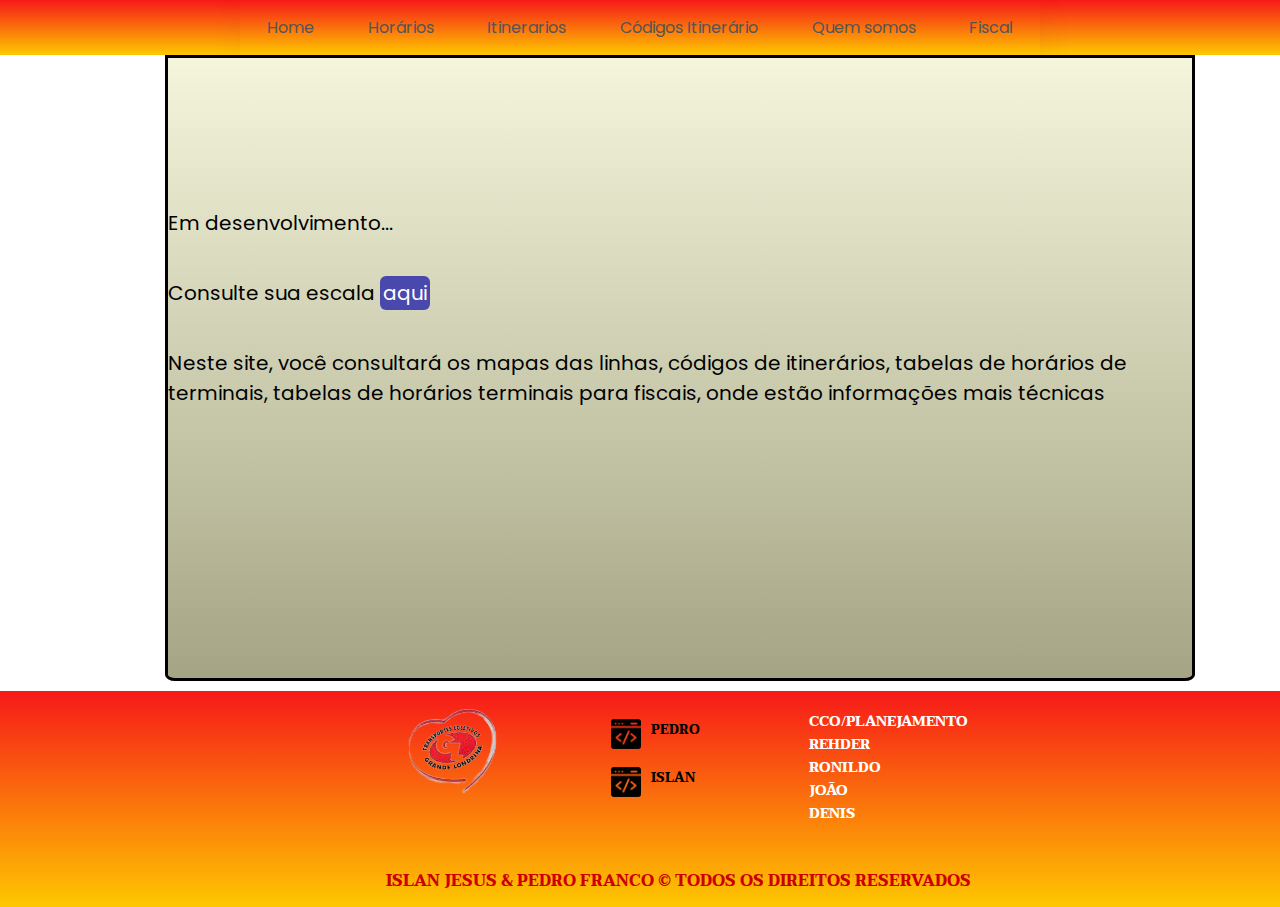
==== commit bf0c304e: "Add files via upload" ====
--- a/index.html
+++ b/index.html
@@ -42,27 +42,21 @@
     <main class="main-home">
         <div class="main-container">
             <p>Em desenvolvimento...</p>
-            <p>Consulte sua escala <a href="http://intranet.tcgrandelondrina.com.br:8080/escala/" target="_blank">aqui</a></p>
-            <p>Neste site, você consultará os mapas das linhas, códigos de itinerários, 
-                tabelas de horários de terminais, 
+            <p>Consulte sua escala <a href="http://intranet.tcgrandelondrina.com.br:8080/escala/"
+                    target="_blank">aqui</a></p>
+            <p>Neste site, você consultará os mapas das linhas, códigos de itinerários,
+                tabelas de horários de terminais,
                 tabelas de horários terminais para fiscais, onde estão informações mais técnicas </p>
         </div>
     </main>
-       
+
     <footer class="footer" id="footer">
         <div class="footer-1">
             <img src="logotcgl.png" alt="logotcgl" class="logorodape" id="logo">
             <div class="icons">
-                <a href=""><img src="linkedin (2).png" alt="" class="logos">Pedro</a>
-                <a href=""><img src="github logo.png" alt="" class="logos">Pedro</a>
-            </div>
+                <a href="home.html"><img src="web-development.png" alt="" class="logos">Pedro</a>
 
-            <div class="icons">
-                <a href="linkedin.com/in/islan-santiago-98a3194b" target="_blank"><img src="linkedin (2).png" alt=""
-                        class="logos">Islan</a>
-
-                <a href="https://github.com/islanjesus" target="_blank"><img src="github logo.png" alt=""
-                        class="logos">Islan</a>
+                <a href="home.html"><img src="web-development.png" alt="" class="logos">Islan</a>
             </div>
             <p class="set">CCO/Planejamento <br> Rehder <br> Ronildo <br> João <br> Denis </p>
         </div>
@@ -73,4 +67,4 @@
     </footer>
 </body>
 
-</html>
+</html>--- a/style.css
+++ b/style.css
@@ -407,16 +407,12 @@
 
 /*ITINERARIOS*/
 
-.whatsap {
-    
-}
-
 .main-itinerarios {
-    margin: 20px;
     width: auto;
     background-image: linear-gradient(to bottom, #f5f5dc, #a5a585);
     position: relative;
-    height: 80vh;
+    height: 100%;
+    overflow: hidden;
 }
 
 .itinerarios-listas {
@@ -447,9 +443,16 @@
 
 }
 
+.main-itinerarios p, h2, select {
+    position: relative;
+    left: 2vw;
+}
+
 .main-itinerarios p {
     box-shadow: rgba(0, 0, 0, 0.35) 0px 5px 15px;
     padding: 5px;
+    width: 19vw;
+    height: auto;
 }
 
 .select-shadow {
@@ -487,6 +490,8 @@
     border-radius: 10px;
     height: 50px;
     width: 50px;
+    position: relative;
+    left: 2vw;
 }
 
 
@@ -684,11 +689,13 @@
 
 .icons img {
     margin-right: 10px;
+    height: 30px;
+    width: 30px;
 }
 
 .icons img:hover {
     background-color: #fff;
-    border-radius: 50%;
+    border-radius: 14%;
 }
 
 .icons {
@@ -702,6 +709,7 @@
     padding: 1vh;
     color: black;
     font-weight: bold;
+    flex-direction: column;
 }
 
 footer img {
@@ -799,4 +807,81 @@
     display: flex;
     justify-content: center;
 
+}
+
+
+
+
+.arvore-links h1 {
+    color: white;
+}
+
+.arvore-links {
+    width: 100%;
+    background-image: linear-gradient(#555, #aaa1a1);
+    height: 100%;
+    display: flex;
+    align-items: center;
+    flex-direction: column;
+    box-shadow: rgba(0, 0, 0, 0.24) 0px 3px 8px;}
+
+.circle {
+    background-color: #555;
+    border-radius: 50%;
+    width: 200px;
+    height: 200px;
+    margin: 30px 0px 70px 0px;
+    display: flex;
+    justify-content: center;
+    align-items: center;
+}
+.circle h1 {
+    text-transform: uppercase;
+    color: #fff;
+    position: relative;
+    top: 16vh;
+}
+.link-tree {
+    width: 40vw;
+    height: 15vh;
+    border: 3px solid white;
+    margin: 5px;
+    display: flex;
+    justify-content: center;
+    align-items: center;
+    font-size: 30px;
+    text-decoration: none;
+    color: #fff;
+}
+
+.link-tree:hover {
+    background-color: rgb(53, 49, 49);
+    color: white;
+}
+
+.voltar {
+    margin-top: 20px;
+    margin-bottom: 60px;
+    padding: 20px;
+}
+
+.voltar img {
+    height: 30px;
+    width: 30px;
+    position: relative;
+    bottom: 5px;
+}
+.voltar a {
+    text-decoration: none;
+    text-transform: uppercase;
+    font-size: 20px;
+    display: flex;
+    align-items: center;
+    color: #fff;
+}
+
+.voltar:hover {
+    border-radius: 2%;
+    border: 2px solid white;
+    box-shadow: rgba(0, 0, 0, 0.25) 0px 54px 55px, rgba(0, 0, 0, 0.12) 0px -12px 30px, rgba(0, 0, 0, 0.12) 0px 4px 6px, rgba(0, 0, 0, 0.17) 0px 12px 13px, rgba(0, 0, 0, 0.09) 0px -3px 5px;
 }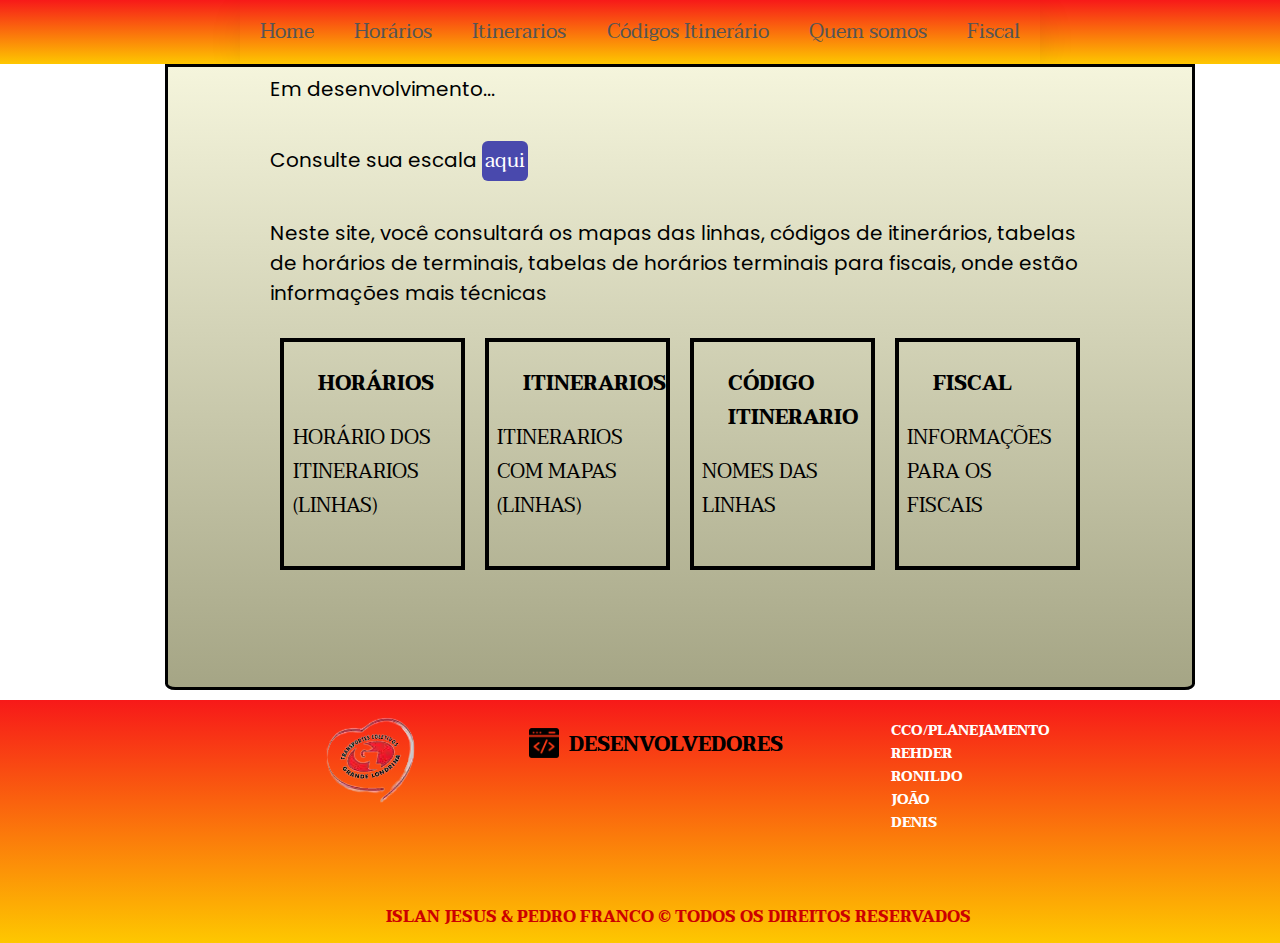
==== commit e55272fe: "Add files via upload" ====
--- a/index.html
+++ b/index.html
@@ -22,8 +22,8 @@
                 </div>
                 <ul class="list-menu">
                     <li class="item-menu"><a class="link-menu" href="index.html" class="menu-header-items">Home</a></li>
-                    <li class="item-menu"><a class="link-menu" href="horarios.html"
-                            class="menu-header-items">Horários</a></li>
+                    <li class="item-menu"><a class="link-menu" href="horarios.html" class="menu-header-items">Horários
+                        </a></li>
                     <li class="item-menu"><a class="link-menu" href="itinerarios.html"
                             class="menu-header-items">Itinerarios</a></li>
                     <li class="item-menu"><a class="link-menu" href="codigo.html" class="menu-header-items">Códigos
@@ -42,11 +42,43 @@
     <main class="main-home">
         <div class="main-container">
             <p>Em desenvolvimento...</p>
-            <p>Consulte sua escala <a href="http://intranet.tcgrandelondrina.com.br:8080/escala/"
-                    target="_blank">aqui</a></p>
+            <p>Consulte sua escala <a href="http://intranet.tcgrandelondrina.com.br:8080/escala/" target="_blank"
+                    class="escala">aqui</a></p>
             <p>Neste site, você consultará os mapas das linhas, códigos de itinerários,
                 tabelas de horários de terminais,
                 tabelas de horários terminais para fiscais, onde estão informações mais técnicas </p>
+            <div class="testando">
+                <div class="box">
+                    <a href="horarios.html">
+                        <h2>Horários</h2>
+                        <p>Horário dos itinerarios (Linhas)</p>
+                    </a>
+
+                </div>
+                <div class="box">
+
+                    <a href="itinerarios.html">
+                        <h2>Itinerarios</h2>
+                        <p>Itinerarios com mapas (Linhas)</p>
+                    </a>
+
+                </div>
+                <div class="box">
+
+                    <a href="codigo.html">
+                        <h2>Código <br> Itinerario</h2>
+                        <p>Nomes das Linhas</p>
+                    </a>
+                </div>
+                <div class="box">
+
+
+                    <a href="Fiscal.html">
+                        <h2>Fiscal</h2>
+                        <p>informações para os fiscais</p>
+                    </a>
+                </div>
+            </div>
         </div>
     </main>
 
@@ -54,9 +86,7 @@
         <div class="footer-1">
             <img src="logotcgl.png" alt="logotcgl" class="logorodape" id="logo">
             <div class="icons">
-                <a href="home.html"><img src="web-development.png" alt="" class="logos">Pedro</a>
-
-                <a href="home.html"><img src="web-development.png" alt="" class="logos">Islan</a>
+                <a href="home.html"><img src="web-development.png" alt="" class="logos">DESENVOLVEDORES</a>
             </div>
             <p class="set">CCO/Planejamento <br> Rehder <br> Ronildo <br> João <br> Denis </p>
         </div>
--- a/style.css
+++ b/style.css
@@ -80,6 +80,8 @@
     z-index: 0;
 }
 
+
+
 .main-container {
     font-size: 20px;
     display: flex;
@@ -87,12 +89,13 @@
     flex-direction: column;
     position: relative;
     bottom: px;
-
+    padding-left: 10%;
+    padding-right: 10%;
     font-family: 'Poppins', sans-serif;
     height: 500px;
 }
 
-.main-container a {
+.main-container .escala {
     background-color: rgb(73, 73, 173);
     text-decoration: none;
     color: #fff;
@@ -100,7 +103,7 @@
     border-radius: 6px;
 }
 
-.main-container a:hover {
+.main-container .escala:hover {
     background-color: rgba(112, 240, 240, 0.575);
     color: rgb(0, 0, 141);
 }
@@ -259,6 +262,41 @@
         visibility: visible;
     }
 
+    /* home */
+    .box > a {
+        visibility: visible;
+        height: 23vh;
+        width: 15VW;
+        text-decoration: none;
+        font-family: 'Taviraj', serif;
+        text-transform: uppercase;
+        color: black;
+    }
+    
+    .testando{
+        display: flex;
+        justify-content: space-around;
+    }
+    
+    .box {
+        border: 4px solid black;
+        height: 23vh;
+        width: 20VW;
+        margin: 10px;
+        padding: 1%;
+    }
+    
+    .box:hover {
+        background-color: yellow;
+        background-image: linear-gradient(to bottom, rgb(247, 25, 25), rgba(252, 71, 0, 0.301));
+        border-radius: 3%;
+    }
+    
+    .box h2, a {
+        font-size: 20px;
+        font-family: 'Taviraj', serif;
+    }
+
     /* footer */
 
     .footer-1>p {
@@ -728,7 +766,7 @@
     background-image: linear-gradient(to bottom, rgb(247, 25, 25), rgba(252, 71, 0, 0.301));
     background-color: yellow;
     width: 100%;
-    height: 24vh;
+    height: 27vh;
     margin-top: 10px;
     font-family: 'Pontua One', cursive;
     font-weight: bold;
@@ -818,7 +856,7 @@
 
 .arvore-links {
     width: 100%;
-    background-image: linear-gradient(#555, #aaa1a1);
+    background-image: linear-gradient(#292828, #aaa1a1);
     height: 100%;
     display: flex;
     align-items: center;
@@ -830,10 +868,12 @@
     border-radius: 50%;
     width: 200px;
     height: 200px;
-    margin: 30px 0px 70px 0px;
+    margin: 30px 0px 30px 10px;
     display: flex;
     justify-content: center;
     align-items: center;
+    position: relative;
+
 }
 .circle h1 {
     text-transform: uppercase;
